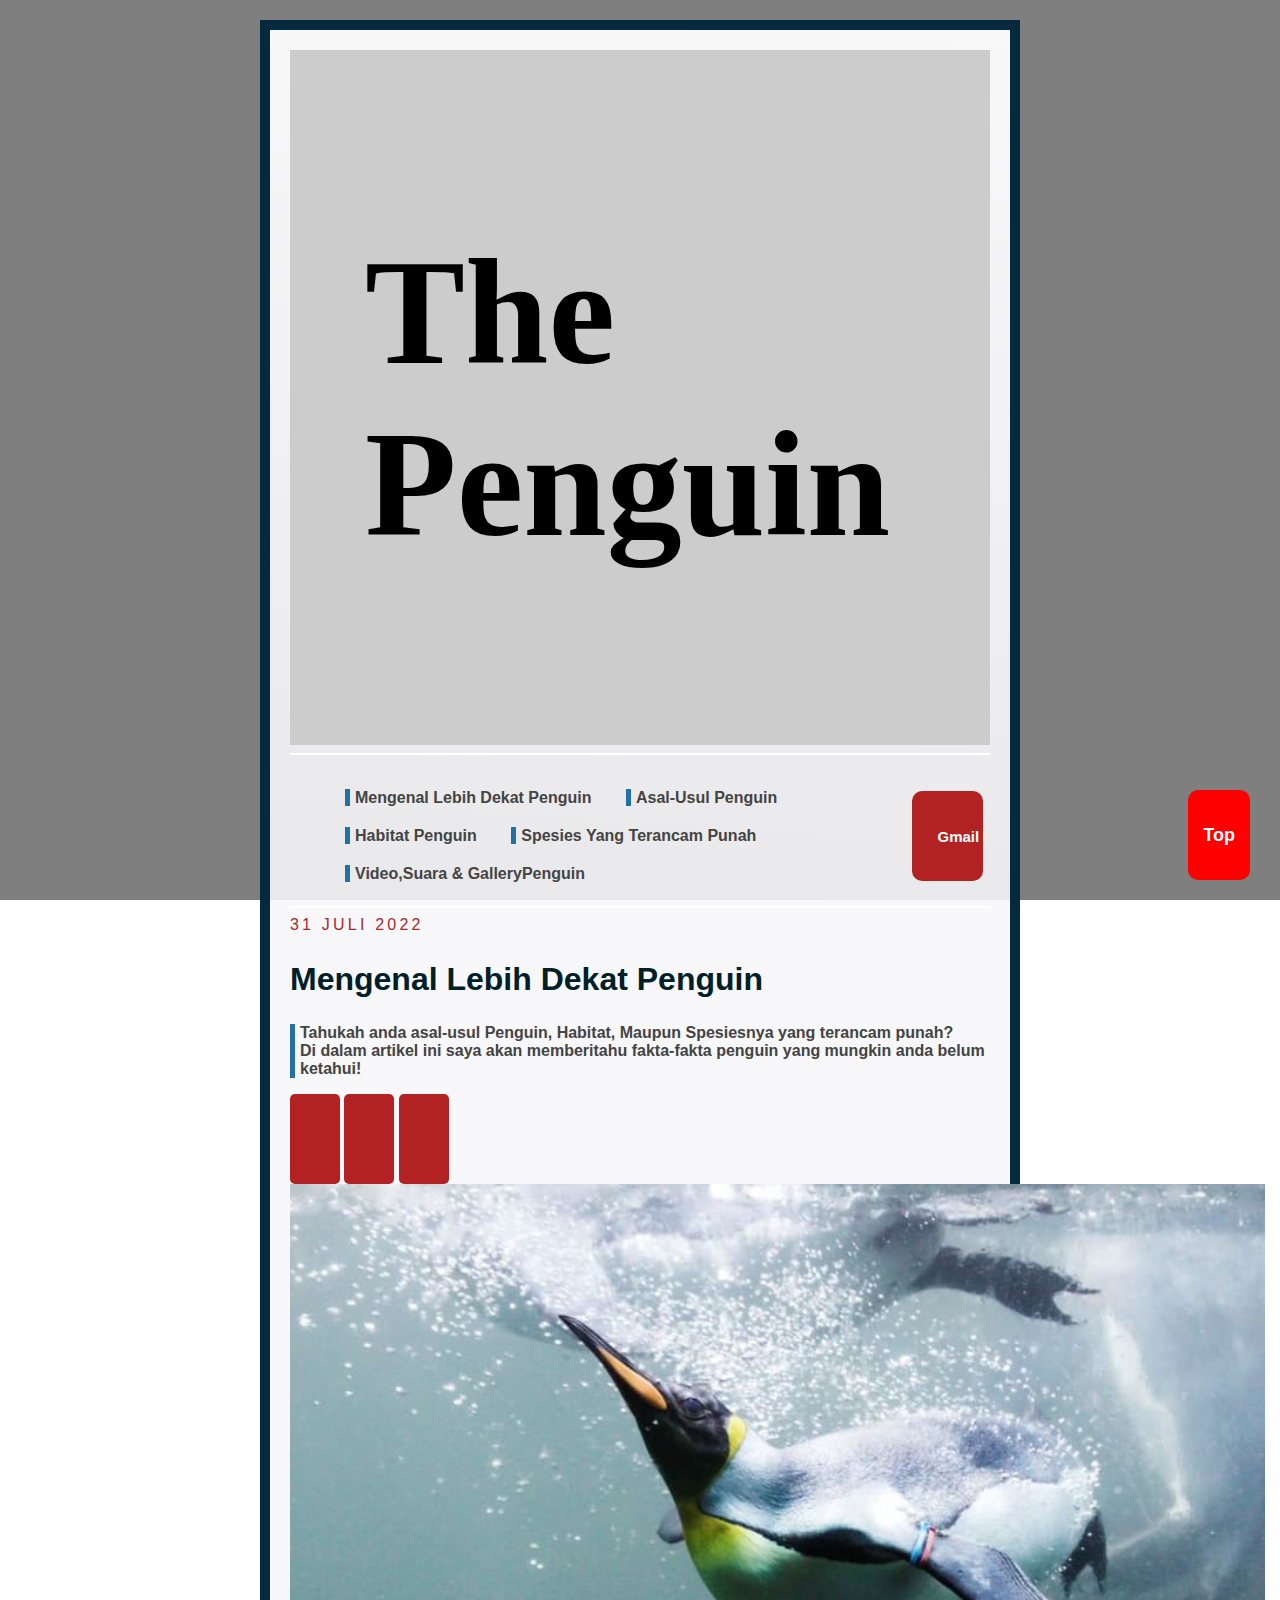
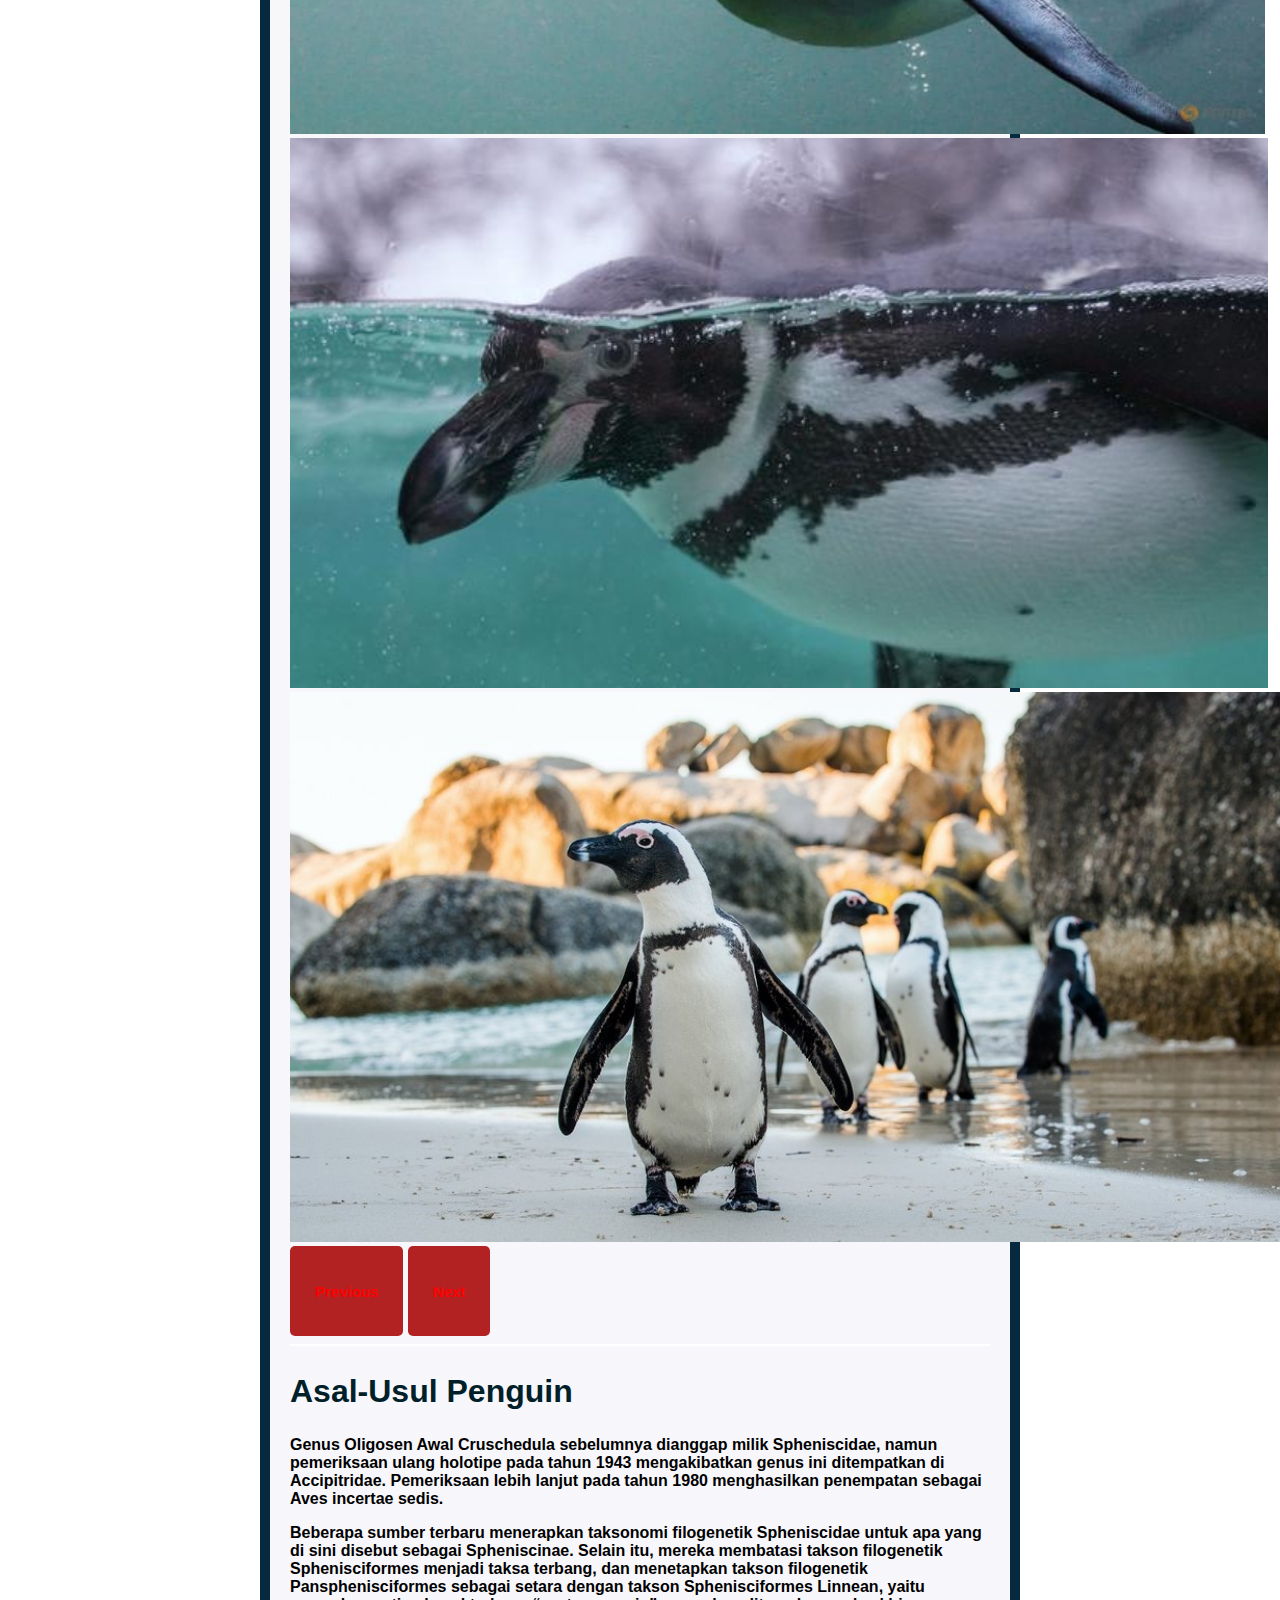
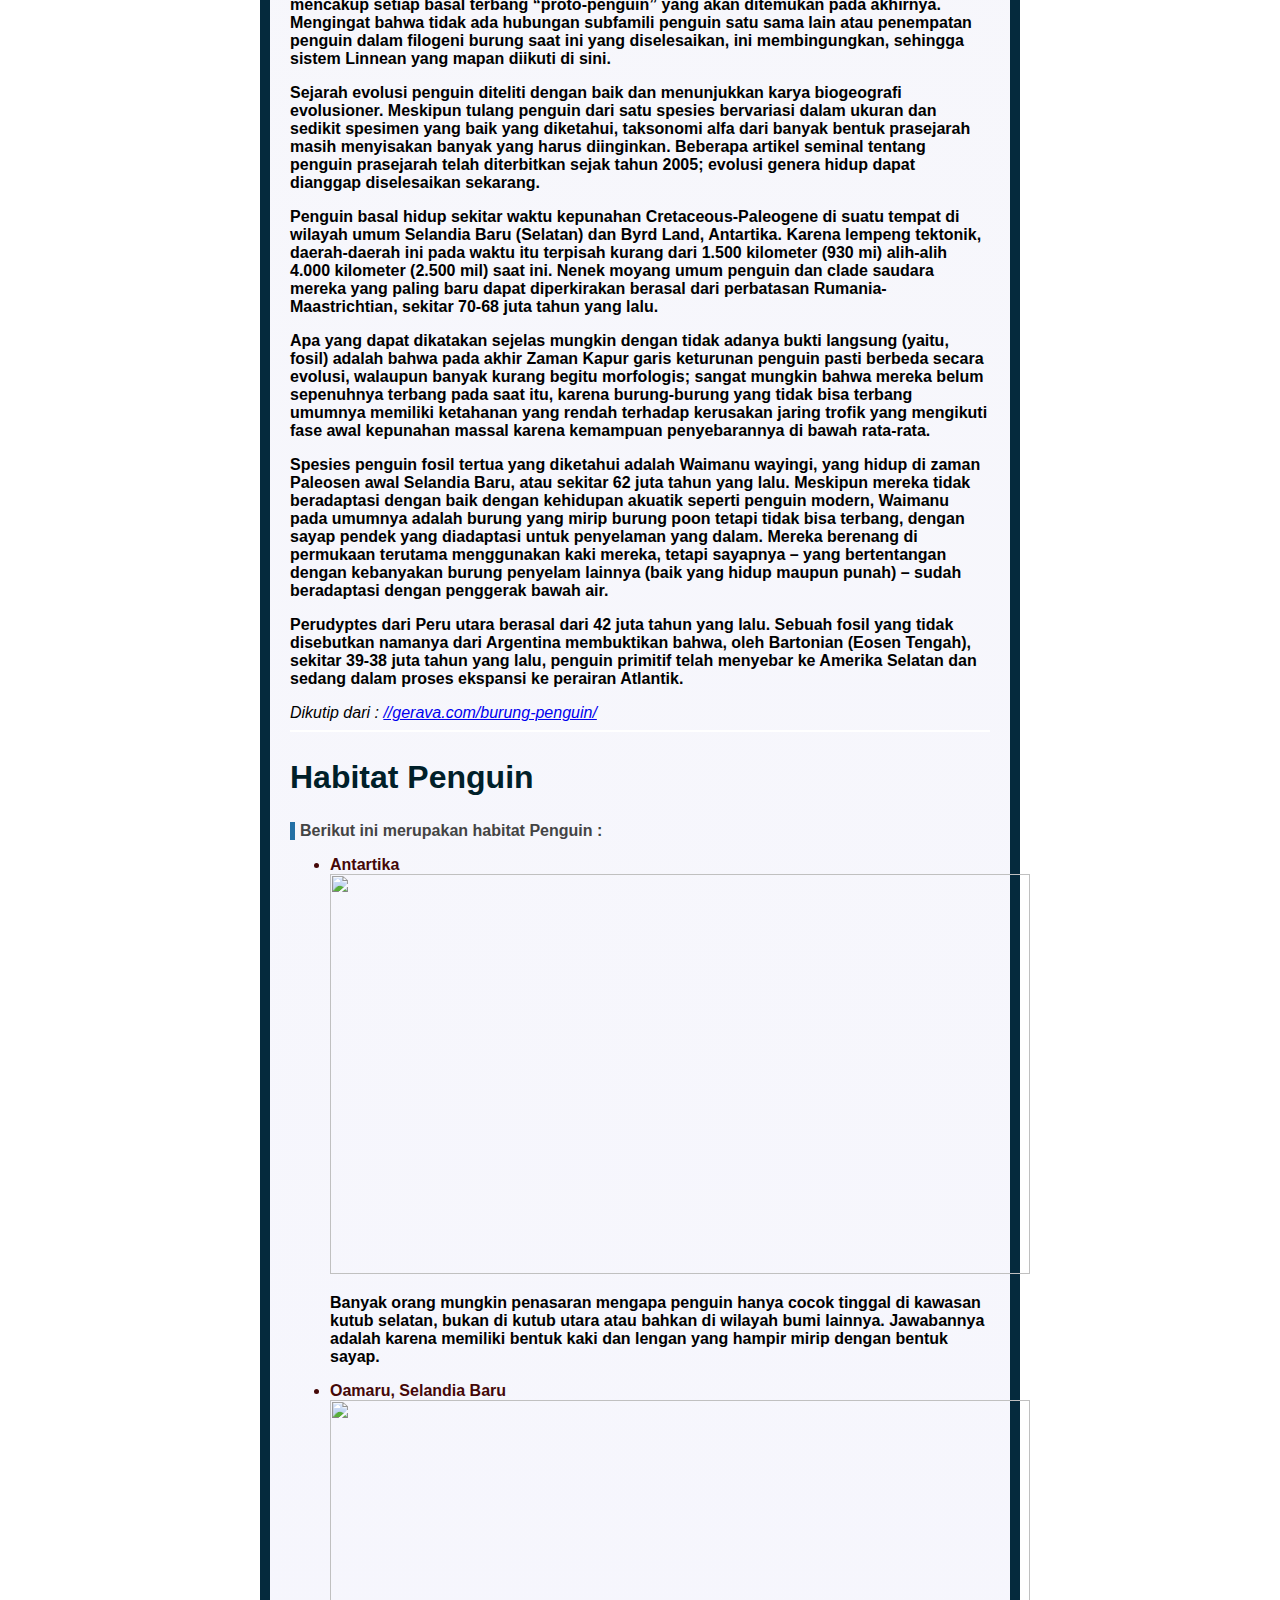
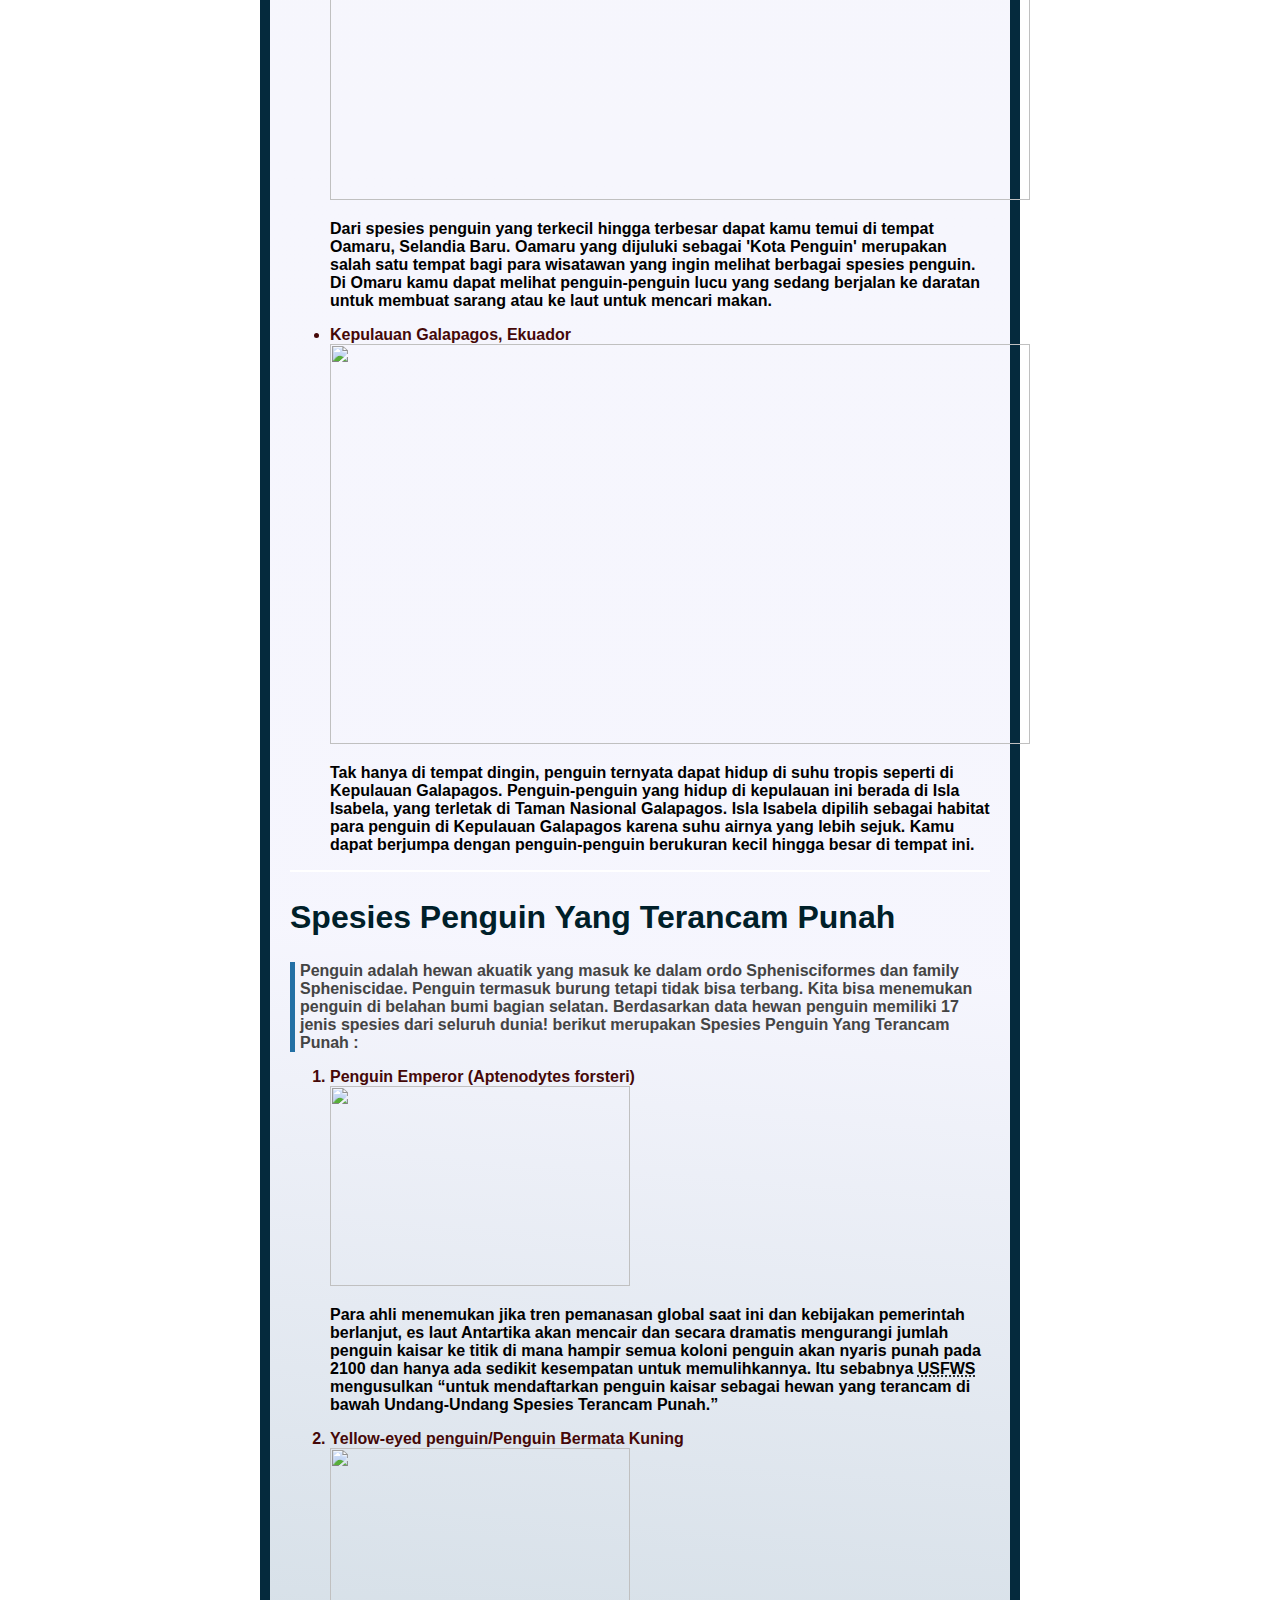
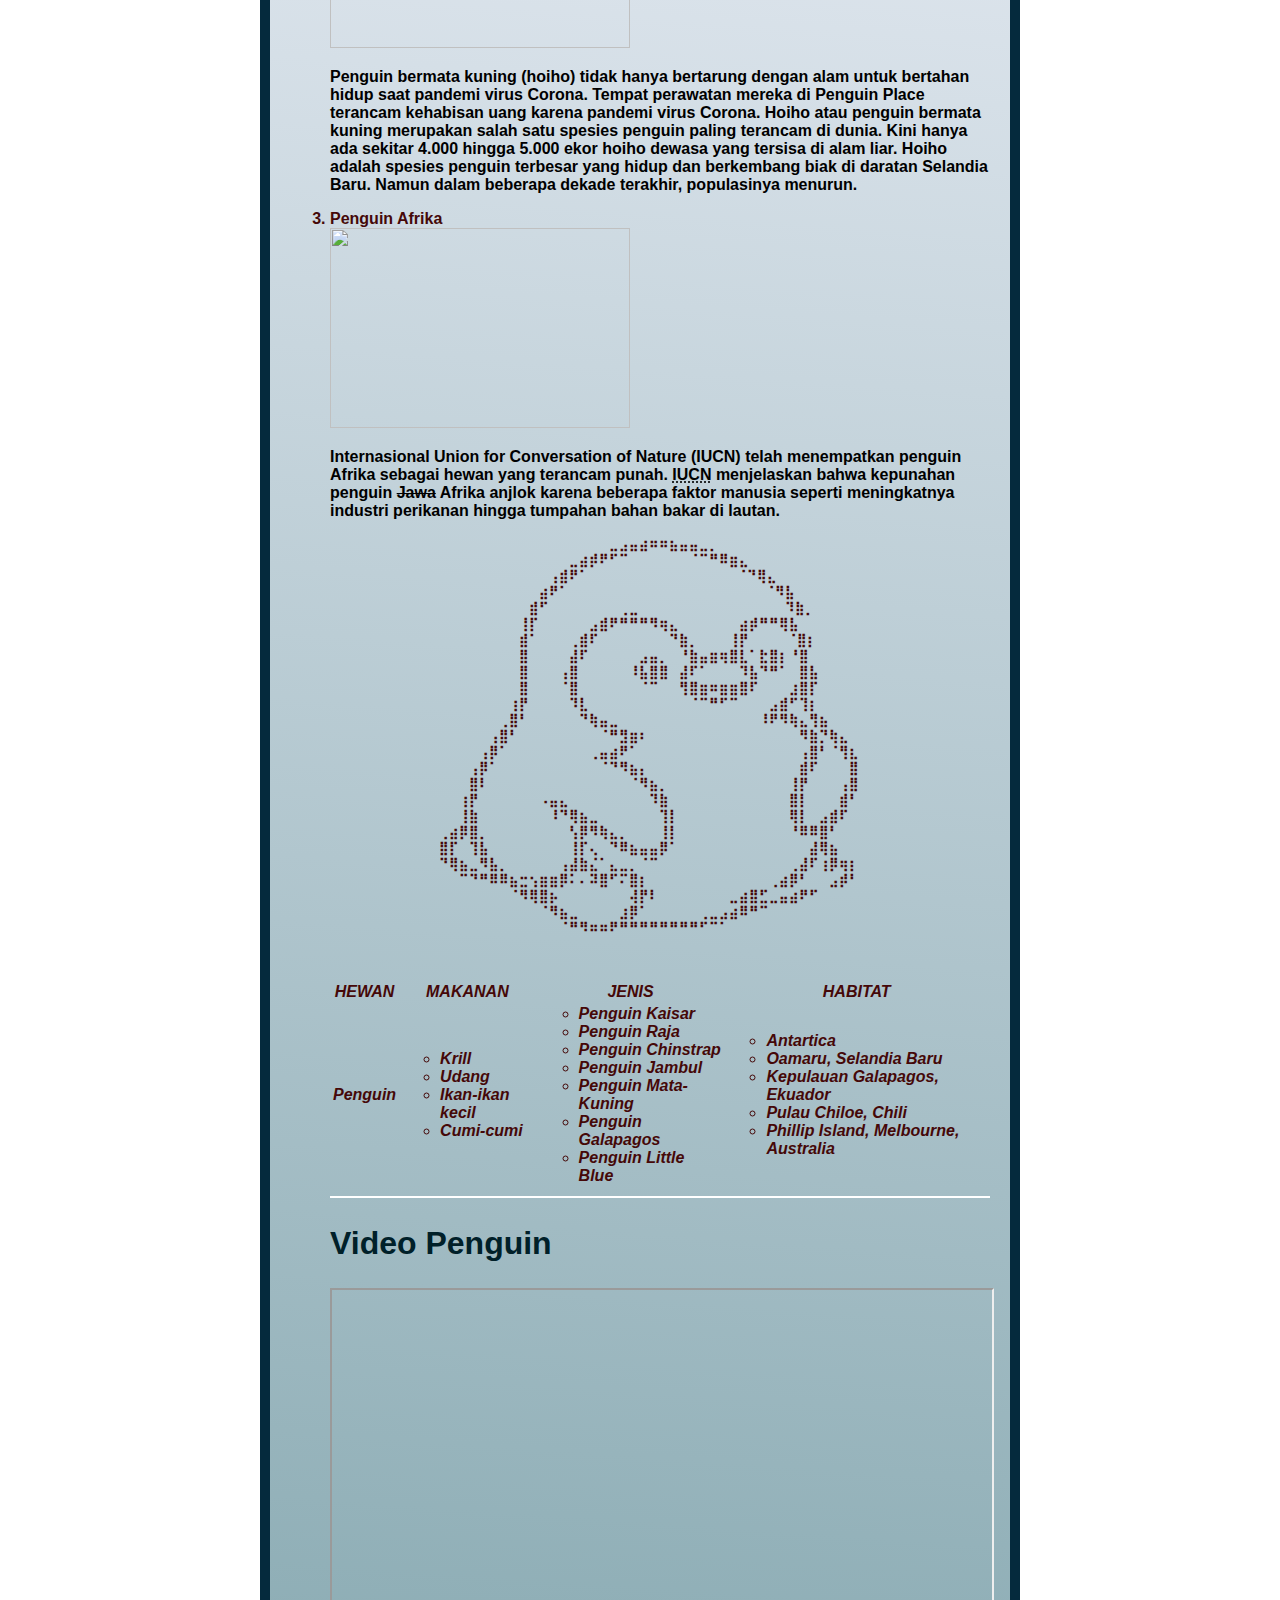
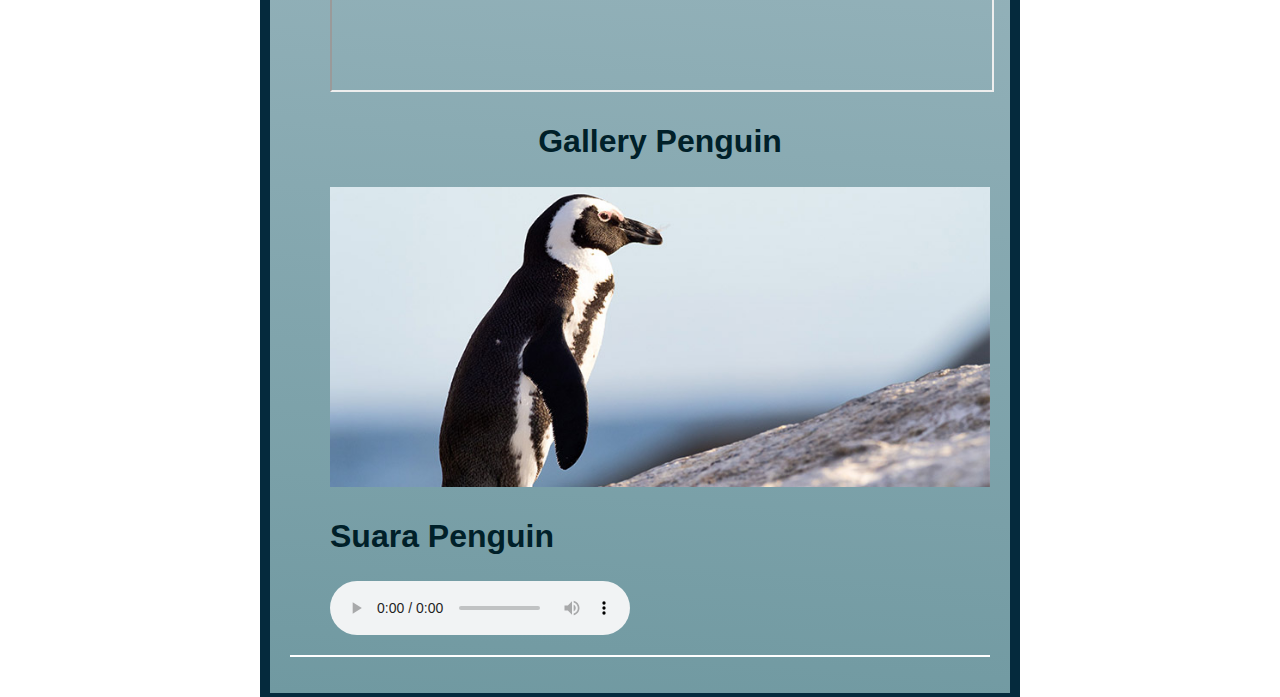
==== index.html @ 22f6de53 "Add files via upload" ====
<!DOCTYPE html>
<html lang="en">
<head>
    <meta charset="UTF-8">
    <meta http-equiv="X-UA-Compatible" content="IE=edge">
    <meta name="viewport" content="width=device-width, initial-scale=1.0">
    <title>The Penguin </title>
    <link rel="stylesheet" href="style.css">
    <link href="https://cdn.jsdelivr.net/npm/bootstrap@5.2.0/dist/css/bootstrap.min.css" rel="stylesheet" integrity="sha384-gH2yIJqKdNHPEq0n4Mqa/HGKIhSkIHeL5AyhkYV8i59U5AR6csBvApHHNl/vI1Bx" crossorigin="anonymous">
    
</head>
<script>
  //Get the button:
mybutton = document.getElementById("myBtn");

// When the user scrolls down 20px from the top of the document, show the button
window.onscroll = function() {scrollFunction()};

function scrollFunction() {
  if (document.body.scrollTop > 20 || document.documentElement.scrollTop > 20) {
    mybutton.style.display = "block";
  } else {
    mybutton.style.display = "none";
  }
}

// When the user clicks on the button, scroll to the top of the document
function topFunction() {
  document.body.scrollTop = 0; // For Safari
  document.documentElement.scrollTop = 0; // For Chrome, Firefox, IE and Opera
}


 </script>
<body>


    <div class="container">
      <div id="Wrapper">
        <header id="header-wrapper">
          <div class="ThePenguin">
          <h1><bdo dir="ltr">The Penguin</bdo></h1>
        </div>
      </header>
      <hr>
      <div class="navbar">
        <nav>
          <ul>
            <li><a href="#nav1"class="paragraph">Mengenal Lebih Dekat Penguin</a></li>
            <li><a href="#nav2"class="paragraph">Asal-Usul Penguin</a></li>
            <li><a href="#nav3"class="paragraph">Habitat Penguin</a></li>
            <li><a href="#nav4"class="paragraph">Spesies Yang Terancam Punah</a></li>
            <li><a href="#nav5"class="paragraph">Video,Suara & GalleryPenguin</a></li>
          </ul>
          <button type="button" class="gmail"><a href="mailto:faiqrazzannew@gmail.com">Gmail</a></button>
        </nav>
      </div>
      <hr>
    <div id="nav1" class="artikel"></div>
        <div class="tanggal">31 Juli 2022</div>
        <h2>Mengenal Lebih Dekat Penguin</h2>
        <p class="paragraph">
            Tahukah anda asal-usul Penguin, Habitat, Maupun Spesiesnya yang terancam punah?
            <br>                    
            Di dalam artikel ini saya akan memberitahu fakta-fakta penguin yang mungkin anda belum ketahui!</p>
            <div id="carouselExampleIndicators" class="carousel slide" data-bs-ride="true">
                <div class="carousel-indicators">
                  <button type="button" data-bs-target="#carouselExampleIndicators" data-bs-slide-to="0" class="active" aria-current="true" aria-label="Slide 1"></button>
                  <button type="button" data-bs-target="#carouselExampleIndicators" data-bs-slide-to="1" aria-label="Slide 2"></button>
                  <button type="button" data-bs-target="#carouselExampleIndicators" data-bs-slide-to="2" aria-label="Slide 3"></button>
                </div>
                <div class="carousel-inner">
                  <div class="carousel-item active">
                    <a href="img/penguin1.jpg"><img src="img/penguin1.jpg" class="d-block w-100" alt="..."></a>
                  </div>
                  <div class="carousel-item">
                    <a href="img/penguin2.jpg"><img src="img/penguin2.jpg" class="d-block w-100" alt="..."></a>
                  </div>
                  <div class="carousel-item">
                    <a href="img/penguin3.jpg"><img src="img/penguin3.jpg" class="d-block w-100" alt="..."></a>
                  </div>
                </div>
                <button class="carousel-control-prev" type="button" data-bs-target="#carouselExampleIndicators" data-bs-slide="prev">
                  <span class="carousel-control-prev-icon" aria-hidden="true"></span>
                  <span class="visually-hidden">Previous</span>
                </button>
                <button class="carousel-control-next" type="button" data-bs-target="#carouselExampleIndicators" data-bs-slide="next">
                  <span class="carousel-control-next-icon" aria-hidden="true"></span>
                  <span class="visually-hidden">Next</span>
                </button>
              </div>
        <hr>

    <div id="nav2" class="artikel"></div>
        <h2>Asal-Usul Penguin</h2>
        <p>
          Genus Oligosen Awal Cruschedula sebelumnya dianggap milik Spheniscidae, namun pemeriksaan ulang holotipe pada tahun 1943 mengakibatkan genus ini ditempatkan di Accipitridae. Pemeriksaan lebih lanjut pada tahun 1980 menghasilkan penempatan sebagai Aves incertae sedis.
        <p>
          Beberapa sumber terbaru menerapkan taksonomi filogenetik Spheniscidae untuk apa yang di sini disebut sebagai Spheniscinae. Selain itu, mereka membatasi takson filogenetik Sphenisciformes menjadi taksa terbang, dan menetapkan takson filogenetik Pansphenisciformes sebagai setara dengan takson Sphenisciformes Linnean, yaitu mencakup setiap basal terbang “proto-penguin” yang akan ditemukan pada akhirnya. Mengingat bahwa tidak ada hubungan subfamili penguin satu sama lain atau penempatan penguin dalam filogeni burung saat ini yang diselesaikan, ini membingungkan, sehingga sistem Linnean yang mapan diikuti di sini.
        <p>
          Sejarah evolusi penguin diteliti dengan baik dan menunjukkan karya biogeografi evolusioner. Meskipun tulang penguin dari satu spesies bervariasi dalam ukuran dan sedikit spesimen yang baik yang diketahui, taksonomi alfa dari banyak bentuk prasejarah masih menyisakan banyak yang harus diinginkan. Beberapa artikel seminal tentang penguin prasejarah telah diterbitkan sejak tahun 2005; evolusi genera hidup dapat dianggap diselesaikan sekarang.
        <p>
          Penguin basal hidup sekitar waktu kepunahan Cretaceous-Paleogene di suatu tempat di wilayah umum Selandia Baru (Selatan) dan Byrd Land, Antartika. Karena lempeng tektonik, daerah-daerah ini pada waktu itu terpisah kurang dari 1.500 kilometer (930 mi) alih-alih 4.000 kilometer (2.500 mil) saat ini. Nenek moyang umum penguin dan clade saudara mereka yang paling baru dapat diperkirakan berasal dari perbatasan Rumania-Maastrichtian, sekitar 70-68 juta tahun yang lalu.
        <p>
          Apa yang dapat dikatakan sejelas mungkin dengan tidak adanya bukti langsung (yaitu, fosil) adalah bahwa pada akhir Zaman Kapur garis keturunan penguin pasti berbeda secara evolusi, walaupun banyak kurang begitu morfologis; sangat mungkin bahwa mereka belum sepenuhnya terbang pada saat itu, karena burung-burung yang tidak bisa terbang umumnya memiliki ketahanan yang rendah terhadap kerusakan jaring trofik yang mengikuti fase awal kepunahan massal karena kemampuan penyebarannya di bawah rata-rata.
        <p>
          Spesies penguin fosil tertua yang diketahui adalah Waimanu wayingi, yang hidup di zaman Paleosen awal Selandia Baru, atau sekitar 62 juta tahun yang lalu. Meskipun mereka tidak beradaptasi dengan baik dengan kehidupan akuatik seperti penguin modern, Waimanu pada umumnya adalah burung yang mirip burung poon tetapi tidak bisa terbang, dengan sayap pendek yang diadaptasi untuk penyelaman yang dalam. Mereka berenang di permukaan terutama menggunakan kaki mereka, tetapi sayapnya – yang bertentangan dengan kebanyakan burung penyelam lainnya (baik yang hidup maupun punah) – sudah beradaptasi dengan penggerak bawah air.
        <p>
          Perudyptes dari Peru utara berasal dari 42 juta tahun yang lalu. Sebuah fosil yang tidak disebutkan namanya dari Argentina membuktikan bahwa, oleh Bartonian (Eosen Tengah), sekitar 39-38 juta tahun yang lalu, penguin primitif telah menyebar ke Amerika Selatan dan sedang dalam proses ekspansi ke perairan Atlantik.
        <address>Dikutip dari : <a href="https://gerava.com/burung-penguin/">//gerava.com/burung-penguin/</a></address>
    <hr>

    <div id="nav3"class="artikel"></div>
        <h2>Habitat Penguin</h2>
        <p class="paragraph">
          Berikut ini merupakan habitat Penguin :</p>
        <p>
          <ul>
            <li>Antartika</li>
            <a href="https://id.wikipedia.org/wiki/Antarktika"><img class="habitat" src="https://static.republika.co.id/uploads/images/inpicture_slide/benua-antartika-_151119103732-648.jpg" width="700" height="400"></a>
            <p>
              Banyak orang mungkin penasaran mengapa penguin hanya cocok tinggal di kawasan kutub selatan, bukan di kutub utara atau bahkan di wilayah bumi lainnya. Jawabannya adalah karena memiliki bentuk kaki dan lengan yang hampir mirip dengan bentuk sayap.
            </p>

            <li>Oamaru, Selandia Baru</li>
            <img class="habitat" src="https://res.klook.com/image/upload/c_fill,w_960,h_460,f_auto/w_80,x_15,y_15,g_south_west,l_Klook_water_br_trans_yhcmh3/activities/zdkyujrlub0l6lm1yrf8.webp" width="700" height="400">
            <p>
              Dari spesies penguin yang terkecil hingga terbesar dapat kamu temui di tempat Oamaru, Selandia Baru. Oamaru yang dijuluki sebagai 'Kota Penguin' merupakan salah satu tempat bagi para wisatawan yang ingin melihat berbagai spesies penguin. 
              Di Omaru kamu dapat melihat penguin-penguin lucu yang sedang berjalan ke daratan untuk membuat sarang atau ke laut untuk mencari makan.
            </p>

            <li>Kepulauan Galapagos, Ekuador</li>
            <img class="habitat" src="https://catchmeup.id/wp-content/uploads/2020/10/unnamed-2-8.jpg" width="700" height="400">
            <p>
              Tak hanya di tempat dingin, penguin ternyata dapat hidup di suhu tropis seperti di Kepulauan Galapagos. Penguin-penguin yang hidup di kepulauan ini berada di Isla Isabela, yang terletak di Taman Nasional Galapagos.
              Isla Isabela dipilih sebagai habitat para penguin di Kepulauan Galapagos karena suhu airnya yang lebih sejuk. Kamu dapat berjumpa dengan penguin-penguin berukuran kecil hingga besar di tempat ini.            </</p>


          
          </ul>
        </p>
      <hr>

    <div id="nav4" class="artikel"></div>
    <h2>Spesies Penguin Yang Terancam Punah</h2>
    <p class="paragraph">
      Penguin adalah hewan akuatik yang masuk ke dalam ordo Sphenisciformes dan family Spheniscidae. Penguin termasuk burung tetapi tidak bisa terbang. Kita bisa menemukan penguin di belahan bumi bagian selatan. Berdasarkan data hewan penguin memiliki 17 jenis spesies dari seluruh dunia! berikut merupakan Spesies Penguin Yang Terancam Punah :</p>
      <p>
        <ol>
          <li>Penguin Emperor (Aptenodytes forsteri)</li>
          <img class="habitat" src="https://encrypted-tbn0.gstatic.com/images?q=tbn:ANd9GcSM8UVtwoRKFesN0rvavtrlNMJtATZp5RNQtw&usqp=CAU" width="300" height="200">
          <p>
            Para ahli menemukan jika tren pemanasan global saat ini dan kebijakan pemerintah berlanjut, es laut Antartika akan mencair dan secara dramatis mengurangi jumlah penguin kaisar ke titik di mana hampir semua koloni penguin akan nyaris punah pada 2100 dan hanya ada sedikit kesempatan untuk memulihkannya. Itu sebabnya <acronym title="US Fish and Wildlife Service">USFWS</acronym> mengusulkan <q>untuk mendaftarkan penguin kaisar sebagai hewan yang terancam di bawah Undang-Undang Spesies Terancam Punah.</q>
          </p>

          <li>Yellow-eyed penguin/Penguin Bermata Kuning</li>
          <img class="habitat" src="https://akcdn.detik.net.id/community/media/visual/2021/05/07/penguin-di-selandia-baru_169.jpeg?" width="300" height="200">
          <p>
            Penguin bermata kuning (hoiho) tidak hanya bertarung dengan alam untuk bertahan hidup saat pandemi virus Corona. Tempat perawatan mereka di Penguin Place terancam kehabisan uang karena pandemi virus Corona. Hoiho atau penguin bermata kuning merupakan salah satu spesies penguin paling terancam di dunia. Kini hanya ada sekitar 4.000 hingga 5.000 ekor hoiho dewasa yang tersisa di alam liar. Hoiho adalah spesies penguin terbesar yang hidup dan berkembang biak di daratan Selandia Baru. Namun dalam beberapa dekade terakhir, populasinya menurun. 
          </p>

          <li>Penguin Afrika</li>
          <img class="habitat" src="https://i0.wp.com/gontornews.com/wp-content/uploads/2022/04/Penguin-Afrika-Anadolu.jpg?resize=750%2C375&ssl=1" width="300" height="200">
          <p>
            Internasional Union for Conversation of Nature (IUCN) telah menempatkan penguin Afrika sebagai hewan yang terancam punah.  <abbr title="Internasional Union for Conversation of Nature">IUCN</abbr> menjelaskan bahwa kepunahan penguin <del>Jawa</del> Afrika anjlok karena beberapa faktor manusia seperti meningkatnya industri perikanan hingga tumpahan bahan bakar di lautan.           </p>
            <pre>
              ⠀⠀⠀⠀⠀⠀⠀⠀⠀⠀⠀⠀⠀⠀⠀⠀⠀⣀⣠⣤⣴⠶⠶⣦⣤⣤⣀⡀⠀⠀⠀⠀⠀⠀⠀⠀⠀⠀
              ⠀⠀⠀⠀⠀⠀⠀⠀⠀⠀⠀⠀⠀⣀⣴⡾⠟⠋⠉⠀⠀⠀⠀⠀⠀⠈⠉⠛⠿⣶⣄⠀⠀⠀⠀⠀⠀⠀⠀⠀
              ⠀⠀⠀⠀⠀⠀⠀⠀⠀⠀⠀⢠⣾⠟⠁⠀⠀⠀⠀⠀⠀⠀⠀⠀⠀⠀⠀⠀⠀ ⠈⠙⢿⣄⠀⠀⠀⠀⠀⠀⠀⠀
              ⠀⠀⠀⠀⠀⠀⠀⠀⠀⠀⣴⠟⠁⠀⠀⠀⠀⠀⠀⠀⠀⠀⠀⠀⠀⠀⠀⠀⠀⠀⠀  ⠈⠻⣧⠀⠀⠀⠀⠀⠀⠀⠀
              ⠀⠀⠀⠀⠀⠀⠀⠀⠀⣾⠋⠀⠀⠀⠀⠀⠀⠀⢀⣀⠀⠀⠀⠀⠀⠀⠀⠀⠀⠀⠀⠀⠀  ⠹⣷⡀⠀⠀⠀⠀⠀
              ⠀⠀⠀⠀⠀⠀⠀⠀⢸⡏⠀⠀⠀⠀⠀⣠⣾⠟⠛⠛⠛⠻⢶⣄⠀⠀⠀⠀⠀⠀⣴⡾⠛⠛⢿⣧⠀⠀⠀⠀⠀⠀
              ⠀⠀⠀⠀⠀⠀⠀⠀⣾⠁⠀⠀⠀⢀⣾⠏⠀⠀⠀⠀⠀⠀⠀⠙⣷⡀⠀⠀⠀⢸⡟⠀⠀⠀ ⠈⣿⡆⠀⠀⠀⠀⠀
              ⠀⠀⠀⠀⠀⠀⠀⠀⣿⠀⠀⠀⠀⣼⠏⠀⠀⠀⠀⠀⣠⣤⡀⠀⠘⣷⣤⣶⢶⣿⣇⠁⣗⣿⡆⠘⣿⠀
              ⠀⠀⠀⠀⠀⠀⠀⠀⣿⠀⠀⠀⢠⣿⠀⠀⠀⠀⠀⠸⣧⣿⣿⠀⣼⠏⠁⠀⠀⠀⠹⣧⠙⠛⠁⠀⣿⣧⠀⠀⠀⠀
              ⠀⠀⠀⠀⠀⠀⠀⠀⣿⠀⠀⠀⠈⣿⠀⠀⠀⠀⠀⠀⠈⠉⠀⠀⢻⣿⣶⠶⣶⣶⣿⠏⠀⠀⠀⣰⣿⡏⠀⠀
              ⠀⠀⠀⠀⠀⠀⠀⢰⡟⠀⠀⠀⠀⠹⣇⠀⠀⠀⠀⠀⠀⠀⠀⠀⠀⠈⠉⠛⠋⠉⠀⠀⠀⣠⣾⠋⢹⡆⠀⠀⠀⠀
              ⠀⠀⠀⠀⠀⠀⢀⣿⠃⠀⠀⠀⠀⠀⠙⢷⣤⣀⠀⠀⠀⠀⠀⠀⠀⠀⠀⠀⠀⠀⠀⠀⠸⠟⠻⢷⣄⢻⣦⠀⠀⠀
              ⠀⠀⠀⠀⠀⢠⣿⠃⠀⠀⠀⠀⠀⠀⠀⠀⠈⠛⣻⣶⠆⠀⠀⠀⠀⠀⠀⠀⠀⠀⠀⠀⠀⠀⠀⠀⠻⣷⡙⢷⣄⠀
              ⠀⠀⠀⠀⢠⡿⠁⠀⠀⠀⠀⠀⠀⠀⠀⢀⣤⣴⠟⠁⠀⠀⠀⠀⠀⠀⠀⠀⠀⠀⠀⠀⠀⠀⠀⠀⢠⣿⠃⠈⢻⣆
              ⠀⠀⠀⢠⡿⠁⠀⠀⠀⠀⠀⠀⠀⠀⠀⠀⠈⠙⠻⣦⡄⠀⠀⠀⠀⠀⠀⠀⠀⠀⠀⠀⠀⠀⠀⠀⣾⠏⠀⠀⠀⣿
              ⠀⠀⠀⣿⠇⠀⠀⠀⠀⠀⠀⠀⠀⠀⠀⠀⠀⠀⠀⠈⠻⣦⡀⠀⠀⠀⠀⠀⠀⠀⠀⠀⠀⠀⠀⢸⡟⠀⠀⠀⢠⣿
              ⠀⠀⢰⡟⠀⠀⠀⠀⠀⠀⠠⣤⣄⠀⠀⠀⠀⠀⠀⠀⠀⠹⣷⠀⠀⠀⠀⠀⠀⠀⠀⠀⠀⠀⠀⣿⡇⠀⠀⠀⣾⠃
              ⠀⠀⢸⣷⠀⠀⠀⠀⠀⠀⠀⠸⠙⢿⣦⣀⠀⠀⠀⠀⠀⠀⢹⡇⠀⠀⠀⠀⠀⠀⠀⠀⠀⠀⠀⢿⡇⠀⣠⣾⠏⠀
              ⢀⣴⡿⣿⡀⠀⠀⠀⠀⠀⠀⠀⠀⢣⡿⠻⢷⣄⡀⠀⠀⠀⢸⡇⠀⠀⠀⠀⠀⠀⠀⠀⠀⠀⠀⠘⠿⠿⣿⠃⠀⠀
              ⣿⡏⠀⢹⣧⠀⠀⠀⠀⠀⠀⠀⠀⢸⡏⢄⠀⠙⠿⣦⣤⣤⡿⠁⠀⠀⠀⠀⠀⠀⠀⠀⠀⠀⠀⠀⠀⣼⢿⣦⠀⠀
              ⠙⢿⣦⣀⠻⣧⡀⠀⠀⠀⠀⠀⢠⣼⣷⣌⠁⣄⣀⡀⠈⠉⠀⠀⠀⠀⠀⠀⠀⠀⠀⠀⠀⠀⠀⢀⣼⠏⢰⡿⢶⡆
              ⠀⠀⠉⠙⠛⠿⠿⣦⣒⢢⣶⣶⡿⠅⠄⠽⣿⠋⠍⣿⡆⠀⠀⠀⠀⠀⠀⠀⠀⠀⠀⠀⠀⢀⣴⡿⠃⠀⠀⣠⡾⠃
              ⠀⠀⠀⠀⠀⠀⠀⠈⠻⢿⣿⡦⠀⠀⠀⠀⠀⠀⠀⢼⡟⠇⠀⠀⠀⠀⠀⠀⠀⣀⣴⣿⣋⣀⣤⣴⠟⠋⠀⠀
              ⠀⠀⠀⠀⠀⠀⠀⠀⠀⠀⠈⠻⣦⣀⠀⠀⠀⠀⣰⡿⠁⠀⠀⠀⠀⠀⢀⣀⣠⣴⠿⠛⠉⠀⠀⠀⠀⠀
              ⠀⠀⠀⠀⠀⠀⠀⠀⠀⠀⠀⠀⠈⠛⠻⠶⠶⠟⠛⠛⠛⠛⠛⠛⠛⠛⠋⠉⠁⠀⠀⠀⠀⠀
            
⠀</pre>
              <table class="table table-bordered border-dark bg-color">
                <tr class="text-center">
                  <th>HEWAN</th>
                  <th>MAKANAN</th>
                  <th>JENIS</th>
                  <th>HABITAT</th>
                </tr>
                <tr>
                  <td class="text-center">Penguin</td>
                  <td><ul>
                    <li>Krill</li>
                    <li>Udang</li>
                    <li>Ikan-ikan kecil</li>
                    <li>Cumi-cumi</li>
                  </ul></td>
                  <td><ul>
                    <li>Penguin Kaisar</li>
                    <li>Penguin Raja</li>
                    <li>Penguin Chinstrap</li>
                    <li>Penguin Jambul</li>
                    <li>Penguin Mata-Kuning</li>
                    <li>Penguin Galapagos</li>
                    <li>Penguin Little Blue</li>
                  </ul></td>
                  <td><ul>
                    <li>Antartica</li>
                    <li>Oamaru, Selandia Baru</li>
                    <li>Kepulauan Galapagos, Ekuador</li>
                    <li>Pulau Chiloe, Chili</li>
                    <li>Phillip Island, Melbourne, Australia</li>
                  </ul></td>
                </tr>
              </table>
              <hr>
              <div id="nav5" class="artikel"></div>
                <h2>Video Penguin</h2>
              <p class="paragraph">
                <div class="row">
                  <div class="col">
                    <iframe allowfullscreen="true" webkitallowfullscreen="true" mozallowfullscreen="true" width="100%" height="400px"
                    src="https://www.youtube.com/embed/Z7PlUGbsXlQ?control=1">
                    </iframe>
                  </div>
                  <div class="col">
                    <p class="paragraph">
                    <div class="artikel"></div>
                    <h2 class="Gallery">Gallery Penguin</h2>
                    <img class="img-thumbnail" width="100%" src="img/penguin-cool-facts_penguin-walking.jpg" alt="" usemap="#penguinmap">
                    <map name="penguinmap">
                    <area shape="rect" coords="110,0,390,348" href="gallerypenguin.html" alt="">
                    </map>
                  </div>
                </div>
              
              <div class="artikel"></div>
                <h2>Suara Penguin</h2>
                <audio height="70px" controls="controls">
                  <source src="y2mate.com - Penguin Sounds with pictures  Penguin Calls.mp3" type="audio/mp3">
                </audio>
              

                </div>
                
                <hr>
                <script></script>


        
          </ol>
      </p>
    <script src="https://cdn.jsdelivr.net/npm/bootstrap@5.2.0/dist/js/bootstrap.bundle.min.js" integrity="sha384-A3rJD856KowSb7dwlZdYEkO39Gagi7vIsF0jrRAoQmDKKtQBHUuLZ9AsSv4jD4Xa" crossorigin="anonymous"></script>
    </div>
</body>
<!--Tombol Untuk Ke Atas-->
<button onclick="topFunction()" id="myBtn" title="Go to top">Top</button>



</div>
</html>
---- style.css ----
body{
    background-image: linear-gradient(rgba(0,0,0,0.5), rgba(0,0,0,0.5)),url(https://c4.wallpaperflare.com/wallpaper/631/535/633/threadless-simple-adventure-time-penguins-wallpaper-preview.jpg);
    background-size: cover;
    background-position: center;
    background-attachment: fixed;
 }

 .container{
    width: 80%;
    border: 10px solid #052a3d;
    font-family: source sand pro, sans-serif;
    padding: 20px;
    margin: 20px auto;
    max-width: 700px;
    background: rgb(248,248,249);
    background: linear-gradient(184deg, rgba(248,248,249,1) 0%, rgba(222,222,250,0.28420875186011907) 66%, rgba(112,153,161,1) 100%);
 }

 .artikel{
    margin: bottom 20px;
 }
 
 .tanggal
 {
    color: brown;
    letter-spacing: 0.2rem;
    text-transform: uppercase;
    font-weight: 400;
 }

 .paragraph{
    border-left: 5px solid #2370a5;
    padding-left: 5px;
    color: #444;
 }

 h2{
    font-size: 2.0rem;
    color: #002029;
    font-size: bold;
    font-weight: 900;
}
 

 hr{
    border:0;
    height: 0;
    border-top: 1px solid #fff;
    border-bottom: 1px solid #fff;
 }

 p{
    color: #000;
    font-weight: 600;
 }

 .carousel-item img {
  height: 550px;
}

ul{
    color: #450808;
    font-weight: 600;
}

ol{
    color: #450808;
    font-weight: 600;
}


.habitat img{
   height: 10px;
}

#myBtn {
    display: active; /* Hidden by default */
    position: fixed; /* Fixed/sticky position */
    bottom: 20px; /* Place the button at the bottom of the page */
    right: 30px; /* Place the button 30px from the right */
    z-index: 99; /* Make sure it does not overlap */
    border: none; /* Remove borders */
    outline: none; /* Remove outline */
    background-color: red; /* Set a background color */
    color: white; /* Text color */
    cursor: pointer; /* Add a mouse pointer on hover */
    padding: 15px; /* Some padding */
    border-radius: 10px; /* Rounded corners */
    font-size: 18px; /* Increase font size */
  }
  
  #myBtn:hover {
    background-color: #555; /* Add a dark-grey background on hover */
  }

  .ThePenguin{
   text-align: left;
   background-image: url("http://wallpapers.net/web/wallpapers/penguin-standing-at-a-stone-hd-wallpaper/5120x2160.jpg");
   background-size: 100% 350px;
   background-repeat: repeat-y;
   background-color: #cccccc;
   padding: 75px; 
   font-weight: bold;
   font-size: 75px;
   font-family: 'Trebuchet MS';

  }

  address {
    display: block;
    font-style: italic;
  }

  .table-bordered{
   font-style: italic;
   border-color: #000;
  }

  th{
   border-color: black;
   text-align: center;
 }

 .navbar{
   height: 15vh;
   width: 100%;
   background-size: cover;
   background-position: center;
 }

 nav{
   display: flex;
   align-items: center;
   justify-content: space-between;
   padding-top: auto;
   padding-left: 0%;
   padding-right: 1%;
 }

 .Judul{
   color: #450808;
   font-size: 28px;
 }

 span{
   color: red;
 }

 nav ul li{
   list-style-type: none;
   display: inline-block;
   padding: 10px 15px;
 }

 nav ul li a{
   color: rgb(red, green, blue);
   text-decoration: none;
   font-weight: bold;
 }

 nav ul li a:hover{
   color: darkblue;
   transition: .3s;
 }

 .gmail a{
   text-decoration: none;
   color: white;
 }

 .gmail{
   border-radius: 10px;
   text-decoration: none;
 }

 button{
   border-radius: 5px;
   border-collapse: separate; 
   overflow: hidden;
   border: none;
   outline: none;
   background: firebrick;
   padding: 5px 25px;
   color: white;
   font-weight: bold;
   font-size: 15px;
   transition: .4s;
   height: 10vh;

 }

 button:hover{
   transform: scale(1.3);
   cursor: pointer;
 }

 .Gallery{
  border-radius: 10%;
  text-align: center;
 }
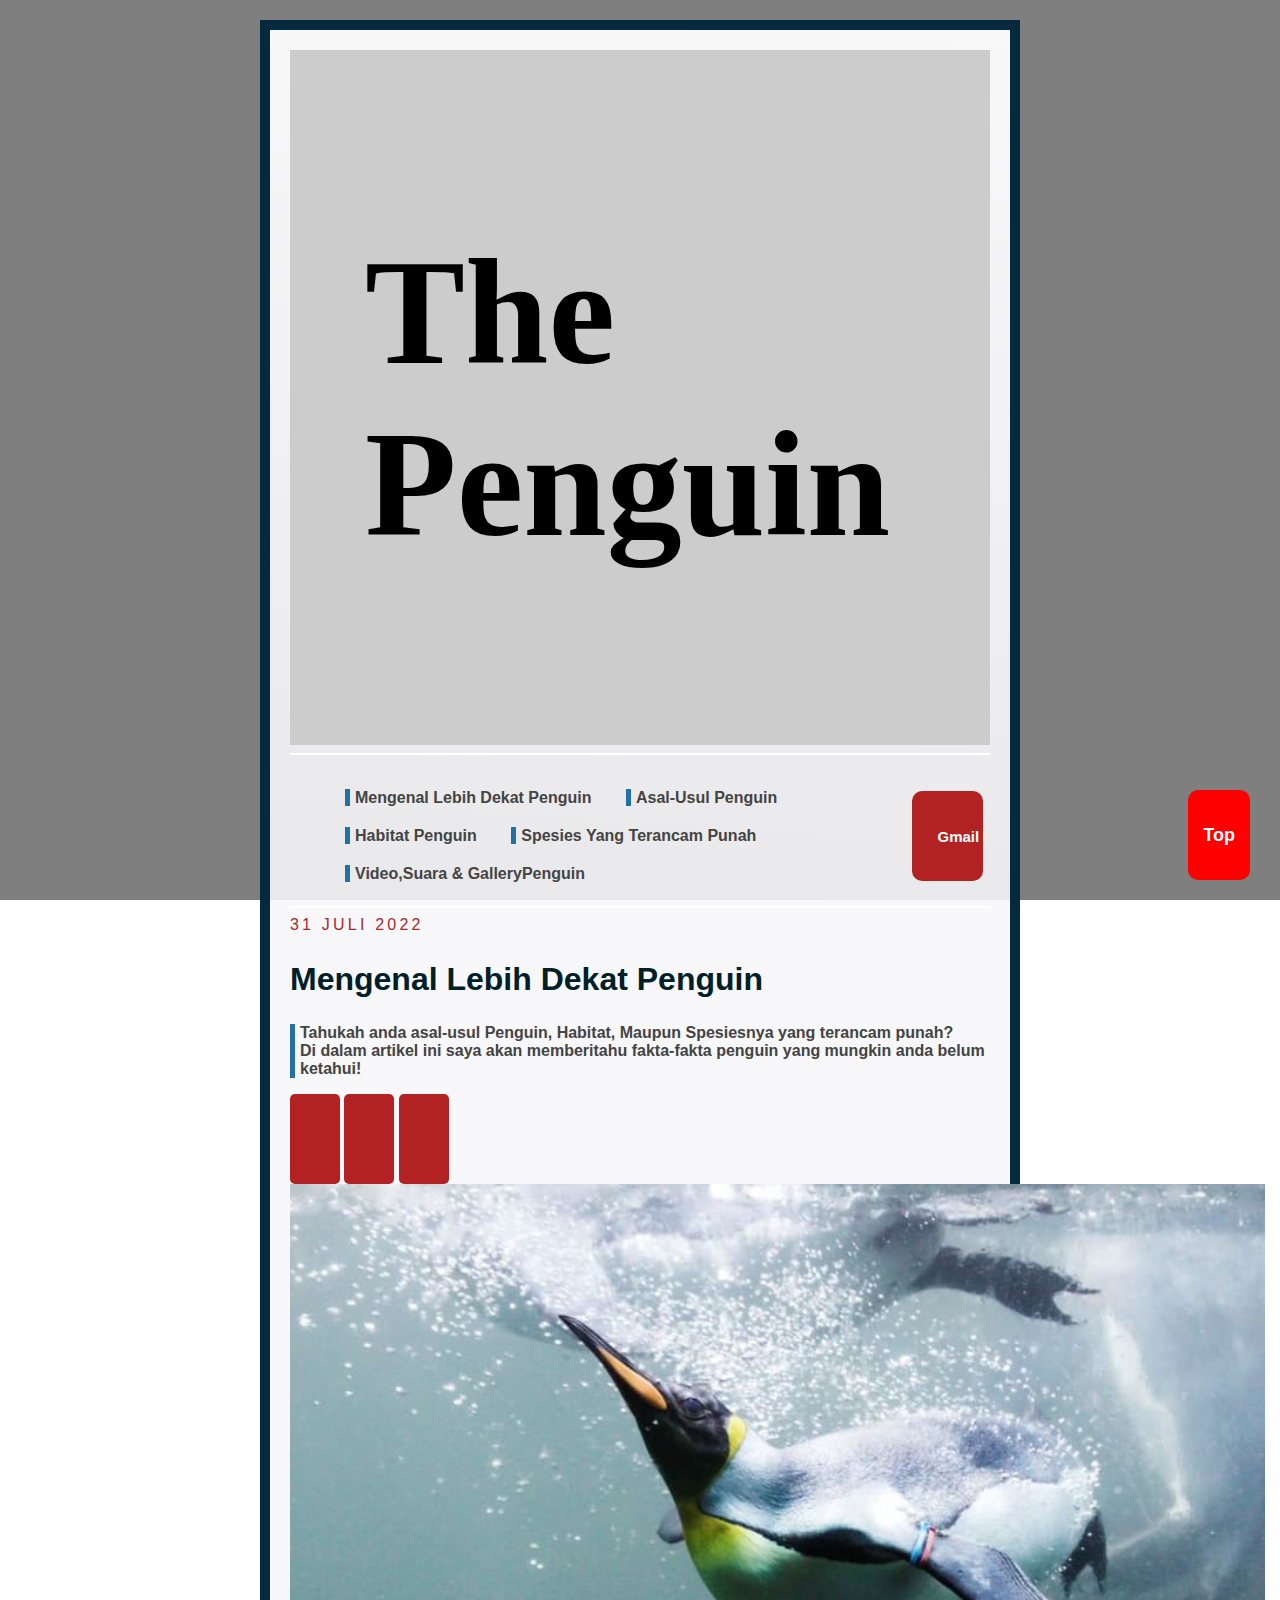
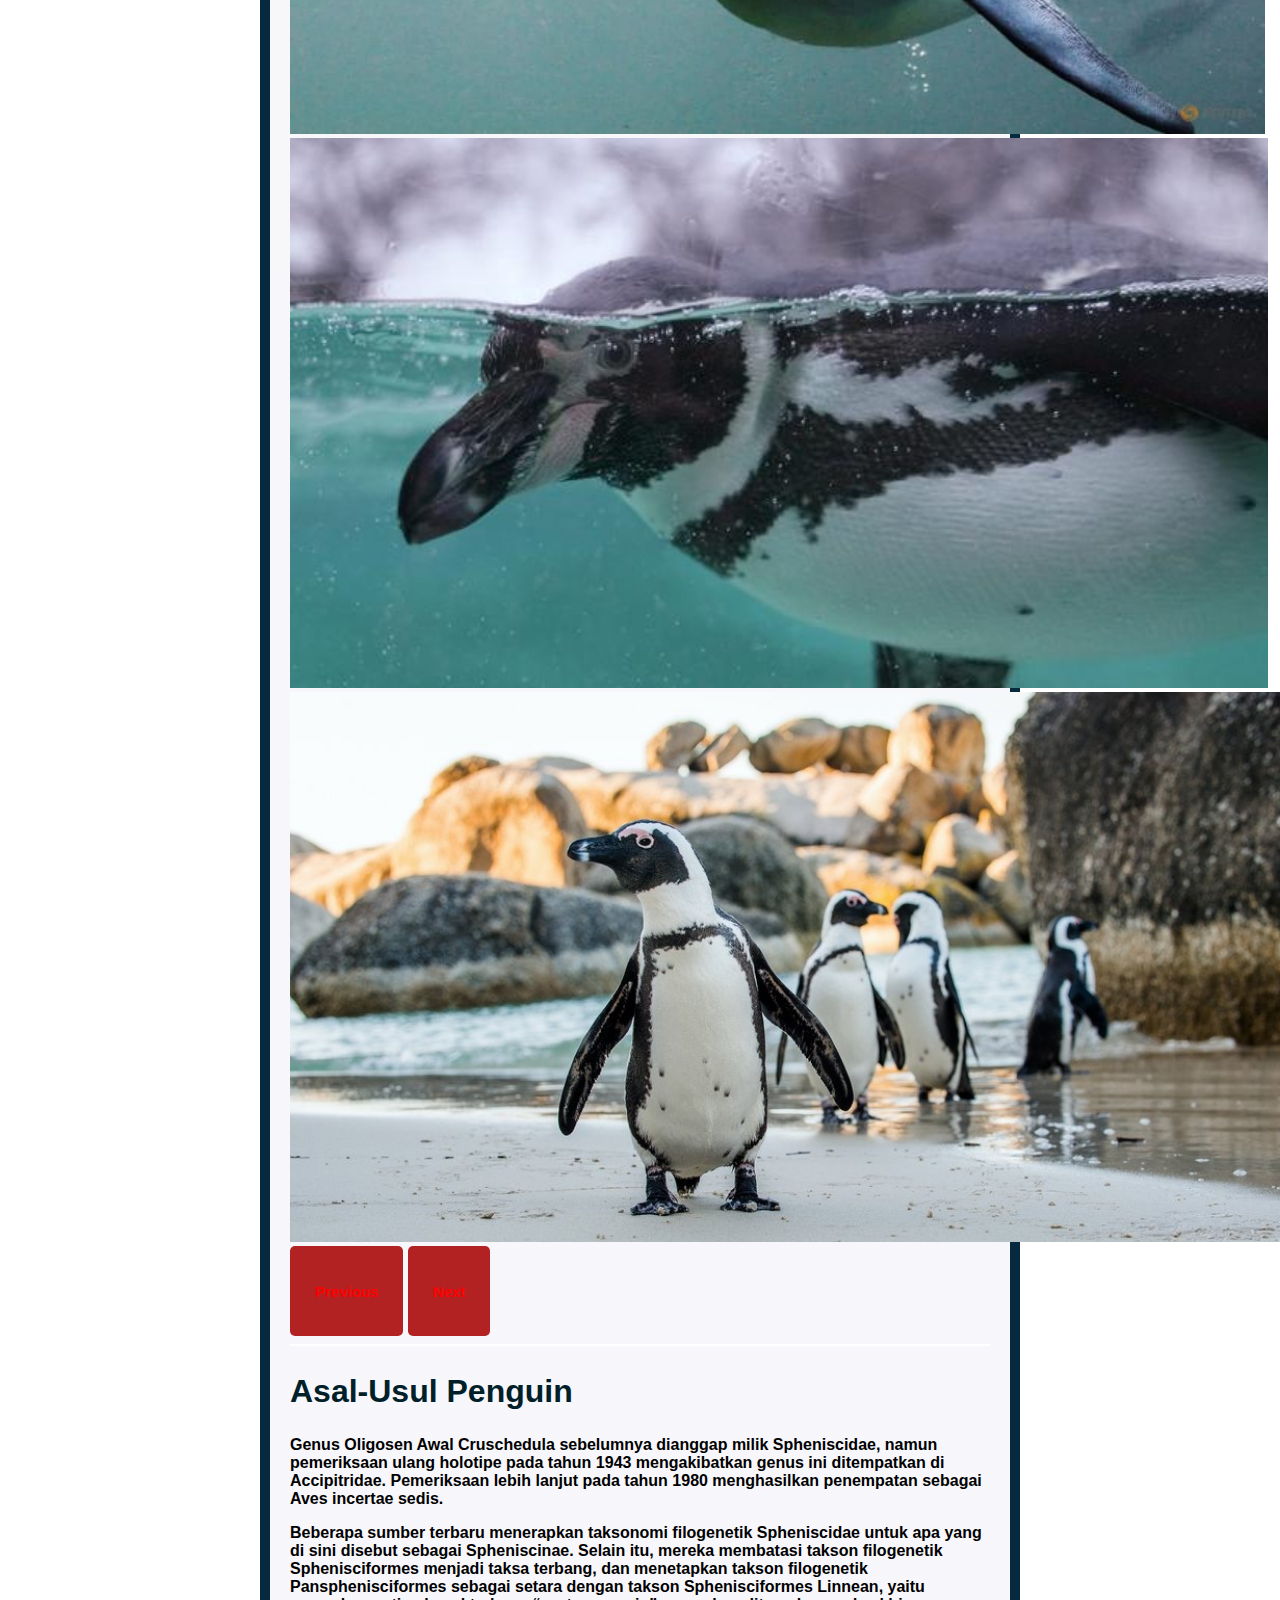
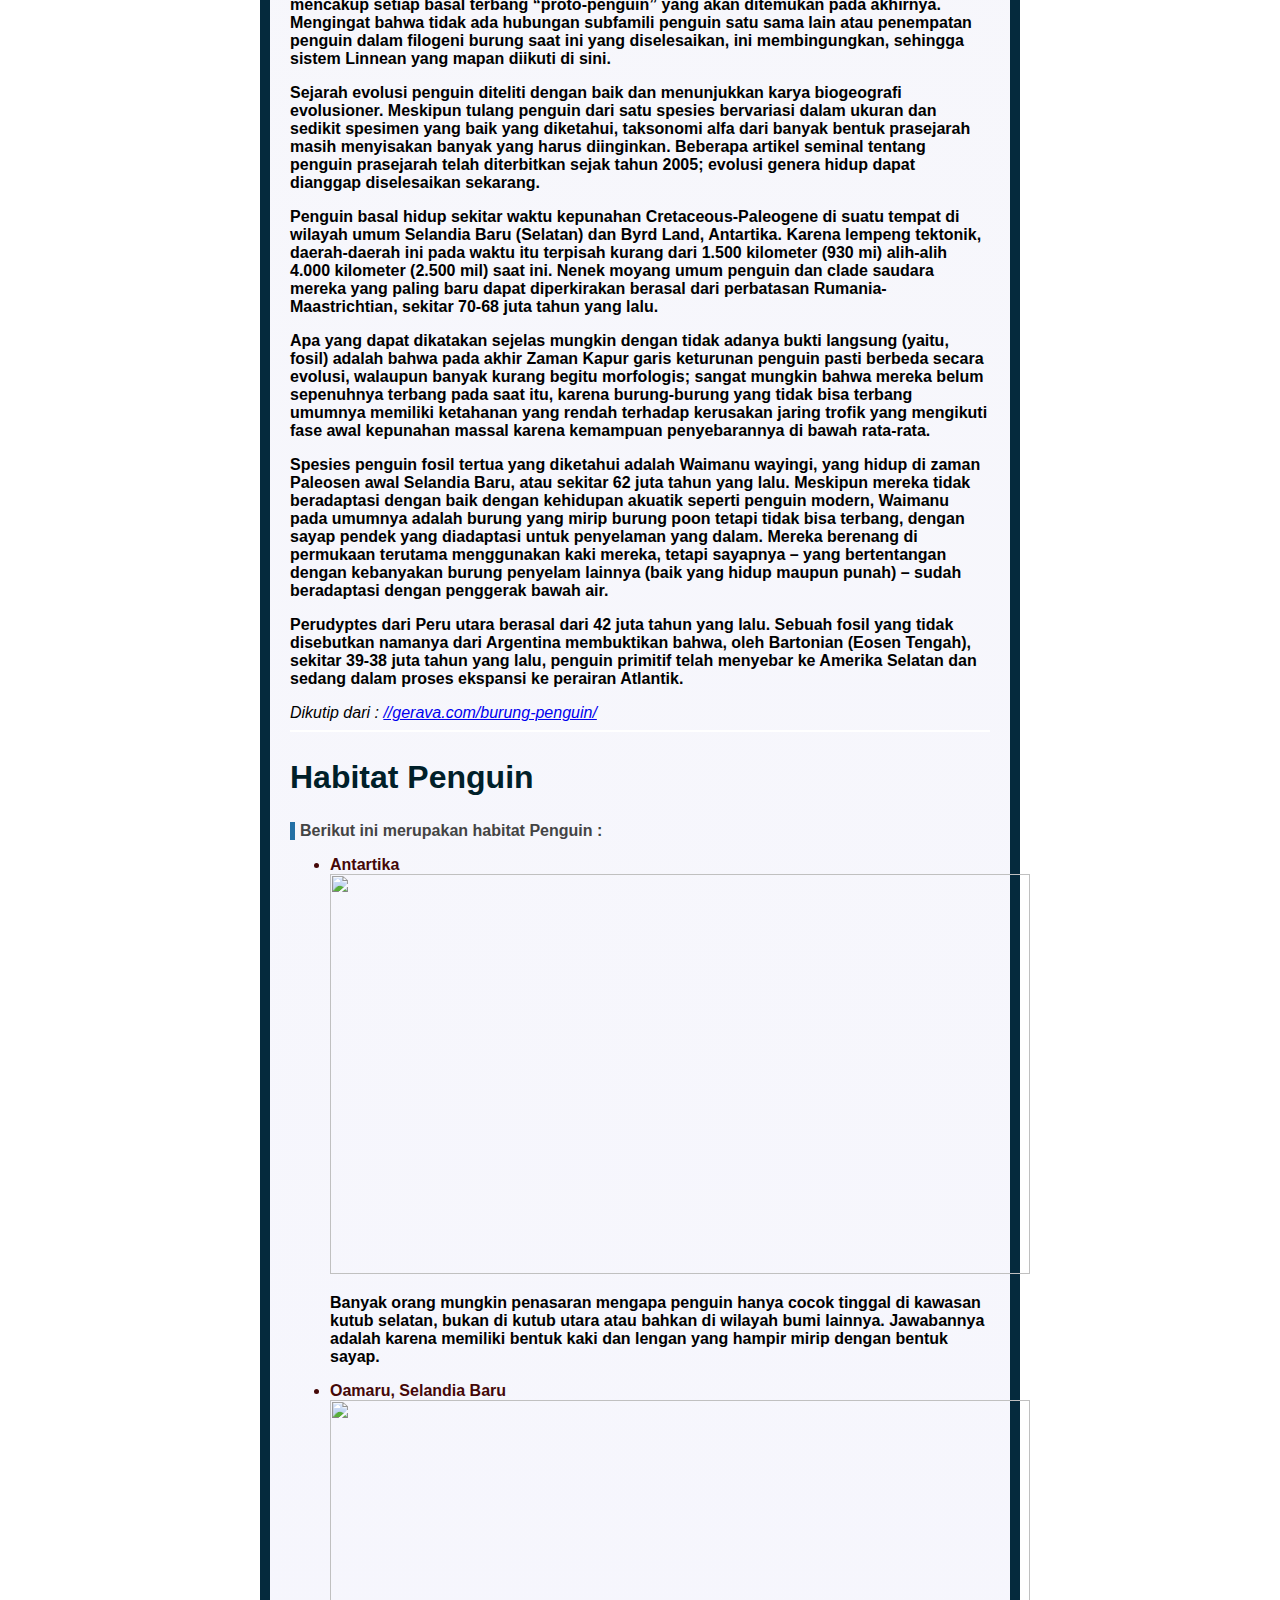
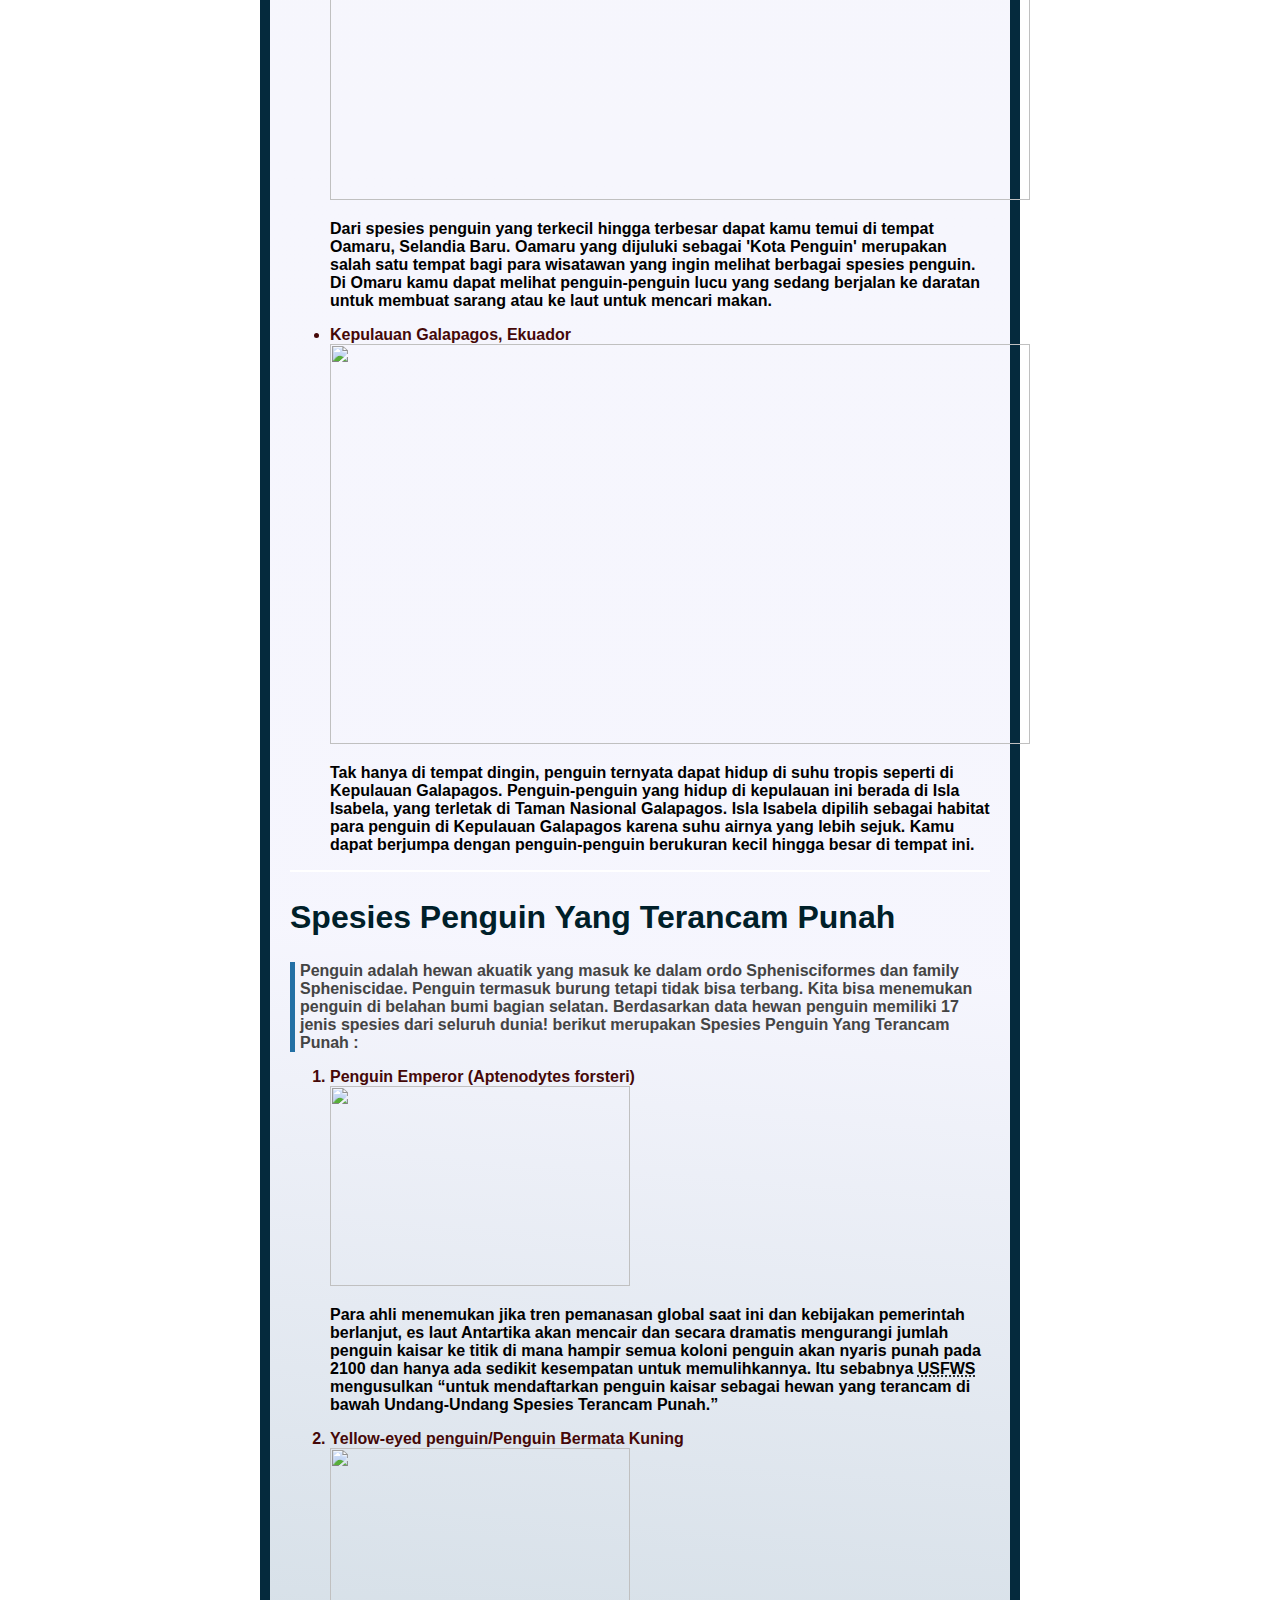
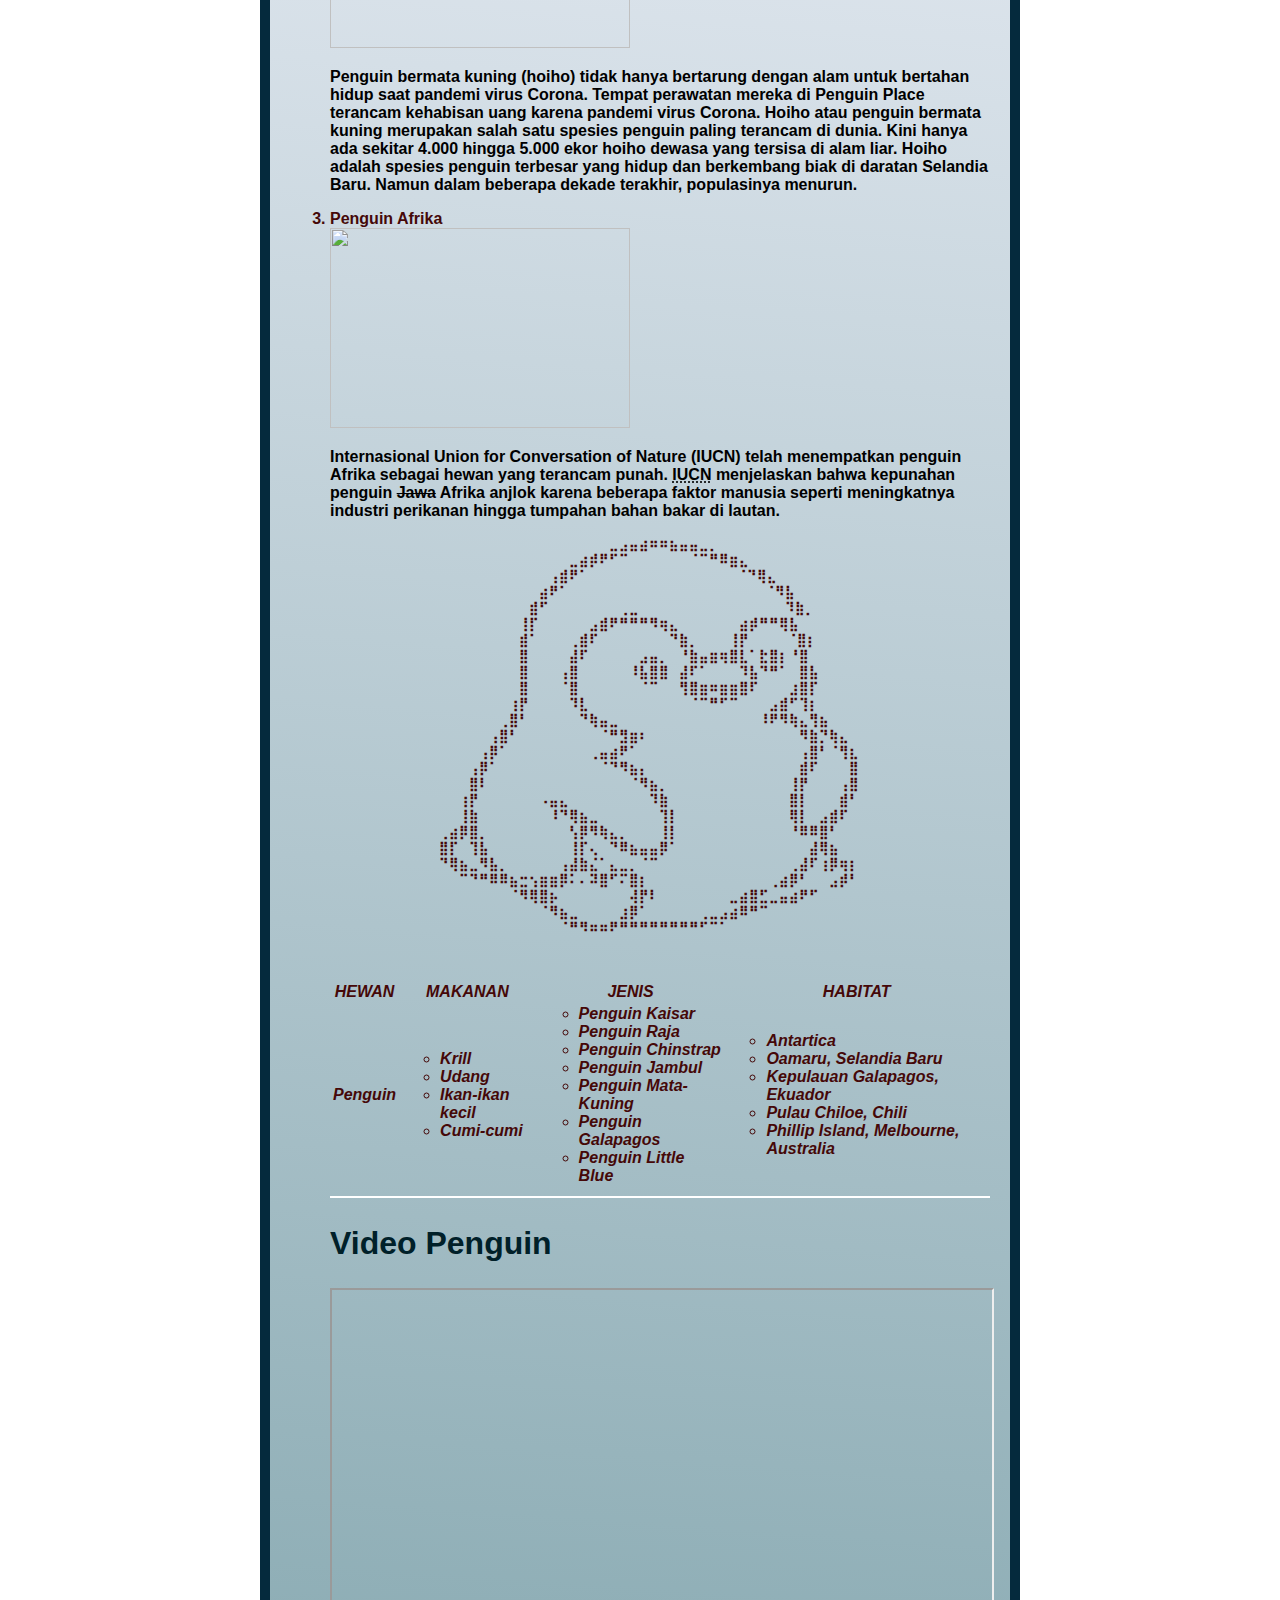
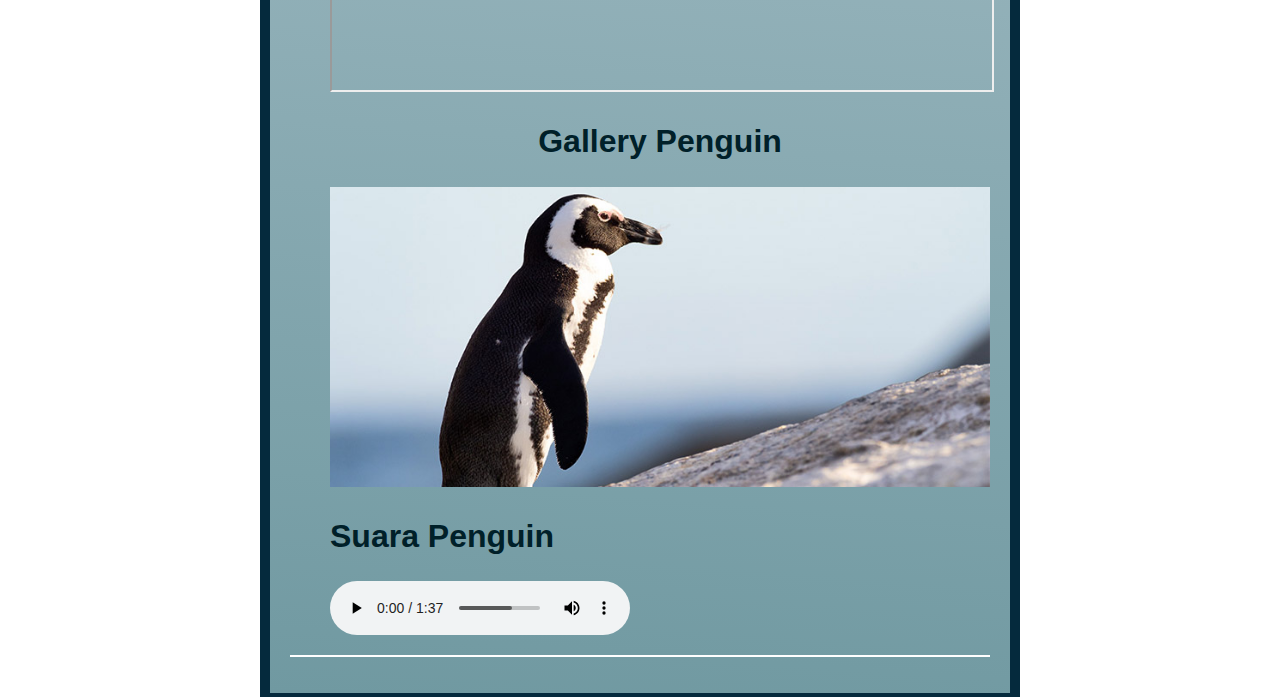
==== commit a144b9cd: "Update index.html" ====
--- a/index.html
+++ b/index.html
@@ -248,7 +248,7 @@
               <div class="artikel"></div>
                 <h2>Suara Penguin</h2>
                 <audio height="70px" controls="controls">
-                  <source src="y2mate.com - Penguin Sounds with pictures  Penguin Calls.mp3" type="audio/mp3">
+                  <source src="sound/y2mate.com - Penguin Sounds with pictures  Penguin Calls.mp3" type="audio/mp3">
                 </audio>
               
 
@@ -270,4 +270,4 @@
 
 
 </div>
-</html>+</html>
